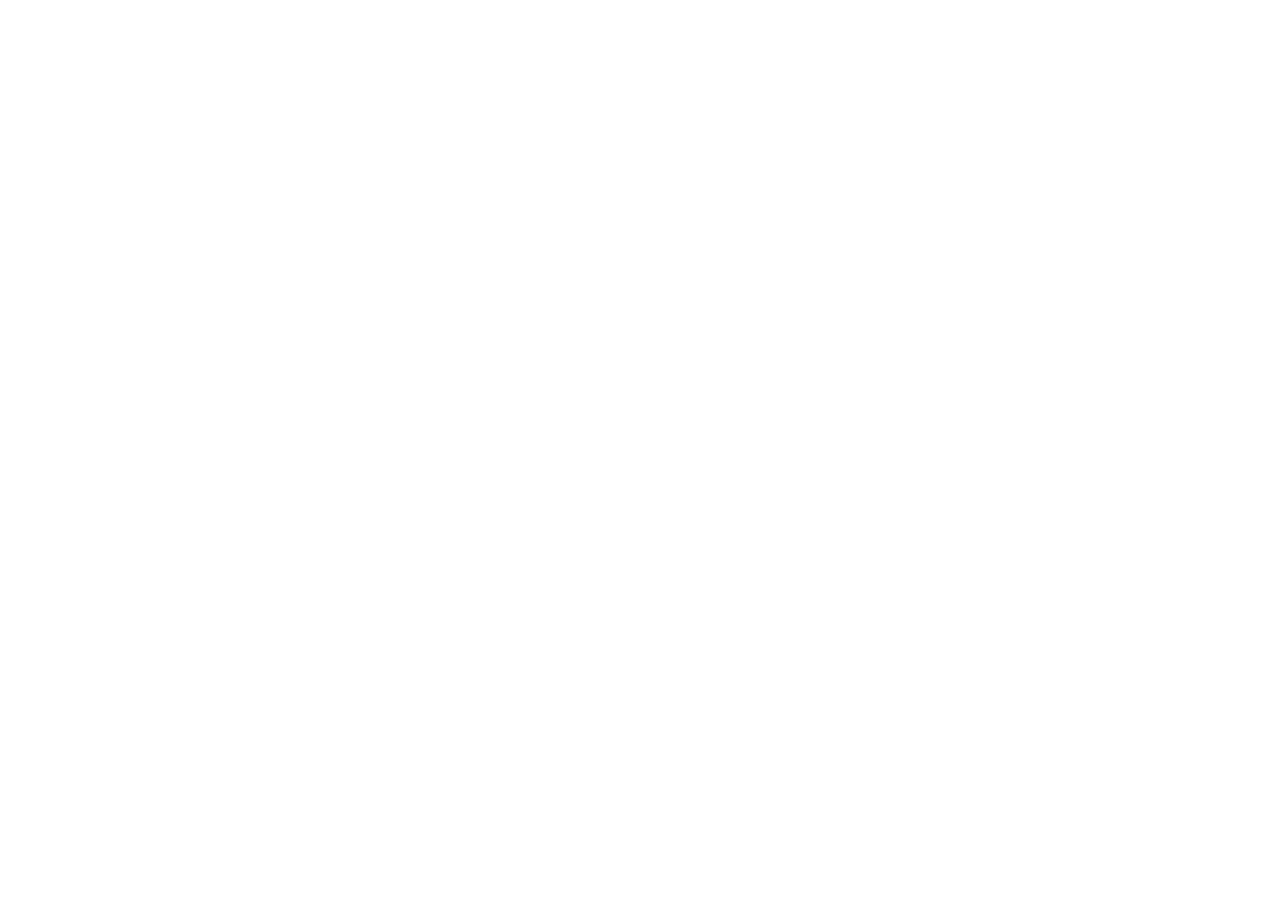
==== index.html @ 82c2b0e6 "Ver 1.0 Working version with CDN libraries" ====
﻿<!DOCTYPE html>
<html>
<head>
    <title>Wijmo-Data Prep App</title>
	<meta charset="utf-8" />
    <meta name="viewport" content="width=device-width, initial-scale=1.0" />

    <!-- Libraries -->
    <script src="https://cdnjs.cloudflare.com/ajax/libs/systemjs/0.19.22/system-polyfills.js"></script>
    <script src="https://cdnjs.cloudflare.com/ajax/libs/es6-shim/0.33.13/es6-shim.min.js"></script>
    <script src="https://code.angularjs.org/2.0.0-beta.0/angular2-polyfills.js"></script>
    <script src="https://code.angularjs.org/tools/system.js"></script>
    <script src="https://code.angularjs.org/2.0.0-beta.0/Rx.js"></script>

    <!-- Run-time settings -->
    <!-- Use run-time TypeScript compiler. Uncomment script tags below and comment out tags under the "Use JacaScript code" comment. -->
    <script src="https://code.angularjs.org/tools/typescript.js"></script>
    <script>
        System.config({
            packages: {
                'scripts': {
                    defaultExtension: 'ts',
                },
                'src': {
                    defaultExtension: 'ts',
                },
            },
            transpiler: 'typescript',
            typescriptOptions: { emitDecoratorMetadata: true },
        });
    </script>
    <!-- Use JacaScript code. Uncomment script tags below and comment out tags under the "Use run-time TypeScript compiler" comment. -->
    <!--<script>
        System.config({
            packages: {
                'scripts': {
                    defaultExtension: 'js',
                },
                'src': {
                    defaultExtension: 'js',
                },
            },
        });
    </script>-->
    <!-- End of run-time settings -->


    <!-- Angular 2 import from CDN -->
    <script src="https://code.angularjs.org/2.0.0-beta.1/angular2.dev.js"></script>
    <script src="https://code.angularjs.org/2.0.0-beta.1/router.dev.js"></script>
    <script src="https://code.angularjs.org/2.0.0-beta.1/http.min.js"></script>

    <!-- JQuery/Bootstrap -->
    <script src="http://code.jquery.com/jquery-2.0.0.min.js" type="text/javascript"></script>
    <script src="https://netdna.bootstrapcdn.com/bootstrap/3.3.2/js/bootstrap.min.js" type="text/javascript"></script>
    <link rel="stylesheet" type="text/css" href="https://netdna.bootstrapcdn.com/bootstrap/3.3.2/css/bootstrap.min.css" />

    <!-- Wijmo -->
    <script src="scripts/vendor/wijmo.min.js" type="text/javascript"></script>
    <script src="scripts/vendor/wijmo.input.min.js" type="text/javascript"></script>
    <script src="scripts/vendor/wijmo.grid.min.js" type="text/javascript"></script>
    <script src="scripts/vendor/wijmo.chart.min.js" type="text/javascript"></script>
    <script src="scripts/vendor/wijmo.gauge.min.js" type="text/javascript"></script>
    <link href="styles/vendor/wijmo.min.css" rel="stylesheet" />

    <!-- Load basic ControlMetaFactory separately -->
    <script src="scripts/metadata/ControlMetaFactory.js"></script>

    <!-- Configure and load application -->
    <link href="src/styles/app.css" rel="stylesheet" />

    <!-- custom Wijmo themes -->
    <link id="activeThemeLink" href="" rel="stylesheet" />

    <!-- Load the root application module -->
    <script>
        System.import('./src/app');
    </script>


</head>
<body>
    <!-- Add root application component -->
    <app-cmp></app-cmp>
</body>
</html>
---- styles/vendor/wijmo.min.css ----
﻿/*
    *
    * Wijmo Library 5.20153.117
    * http://wijmo.com/
    *
    * Copyright(c) GrapeCity, Inc.  All rights reserved.
    *
    * Licensed under the Wijmo Commercial License.
    * sales@wijmo.com
    * http://wijmo.com/products/wijmo-5/license/
    *
    */
.wj-content{display:inline-block;border:1px solid rgba(0,0,0,.2);border-radius:4px;background-color:#fff;outline:none;box-sizing:border-box}.wj-control{outline:none;-moz-user-select:none;-webkit-user-select:none;-ms-user-select:none;user-select:none}.wj-header{background-color:#eaeaea;color:#444;font-weight:bold}.wj-state-selected{background-color:#0085c7;color:#fff}.wj-state-multi-selected{background-color:#80adbf;color:#fff}.wj-state-disabled{opacity:.5;cursor:default;pointer-events:none}.wj-control[disabled]{opacity:.5;background-color:#eee;pointer-events:none}button,html input[type=button],input[type=reset],input[type=submit]{-webkit-appearance:button;overflow:visible;border-radius:inherit;cursor:pointer}.wj-btn{padding:0 10px;height:100%;vertical-align:middle;text-align:center;white-space:nowrap;cursor:pointer}.wj-btn-default{border:1px solid rgba(0,0,0,.2);background-color:transparent;color:inherit}.wj-btn-default:hover{background-color:rgba(0,0,0,.1)}.wj-btn-default:focus{background-color:rgba(0,0,0,.1)}.wj-control a[wj-part^="btn-"]{background:#e6e6e6;padding:6px 20px;color:#444;display:inline-block;margin-top:5px;text-decoration:none;font-size:12px;font-weight:bold}.wj-control a[wj-part^="btn-"]:hover{text-decoration:none;background:#e0e0e0}.wj-btn-group,.wj-btn-group-vertical{position:relative;display:inline-block;border-radius:4px;vertical-align:top}.wj-btn-group>.wj-btn,.wj-btn-group-vertical>.wj-btn{position:relative;float:left}.wj-btn-group>.wj-btn:not(:first-child):not(:last-child){border-radius:0}.wj-btn-group>.wj-btn:first-child{margin-left:0}.wj-btn-group>.wj-btn:first-child:not(:last-child){border-right:none;border-top-right-radius:0;border-bottom-right-radius:0}.wj-btn-group>.wj-btn:last-child:not(:first-child){border-top-left-radius:0;border-bottom-left-radius:0}.wj-btn-group .wj-btn+.wj-btn,.wj-btn-group .wj-btn+.wj-btn-group,.wj-btn-group .wj-btn-group+.wj-btn,.wj-btn-group .wj-btn-group+.wj-btn-group{margin-left:-1px}.wj-listbox{overflow:auto;cursor:default}.wj-listbox-item{padding:3px 10px}.wj-listbox-item.wj-separator{height:1px;margin:3px 0;padding:0;background-color:rgba(0,0,0,.1)}.wj-listbox-item:not(.wj-state-selected):not(.wj-state-disabled):not(.wj-separator):hover{background-color:rgba(0,0,0,.05)}.wj-listbox-item.wj-state-selected input[type=checkbox]:focus{outline:none}.wj-listbox .wj-listbox-item label{font-weight:normal;margin:0}.wj-dropdown .wj-listbox{padding:0;white-space:nowrap}.wj-listbox-item.wj-state-selected .wj-control{background:#fff;color:#444}.wj-dropdown{vertical-align:middle}.wj-dropdown .wj-template,.wj-dropdown .wj-dropdown-menu{border-radius:inherit}.wj-template{height:100%}.wj-dropdown-panel{outline:none;box-shadow:0 6px 13px rgba(0,0,0,.2);z-index:1500!important}.wj-inputnumber input[type=number]::-webkit-inner-spin-button,.wj-inputnumber input[type=number]::-webkit-outer-spin-button{-webkit-appearance:none;margin:0}input::-ms-clear{display:none}button,input,optgroup,select,textarea{outline:0}.wj-inputnumber{vertical-align:middle}.wj-input-group-btn,.wj-input-group .wj-form-control{box-sizing:border-box;display:table-cell}.wj-input{height:100%;overflow:hidden}.wj-input-group{position:relative;display:table;overflow:hidden;width:100%;height:100%;min-height:2em;border-collapse:separate;border-radius:4px;background:inherit}.wj-input-group .wj-form-control{position:relative;float:left;padding:4px 8px;vertical-align:middle;width:100%;height:100%;border:none;border-radius:0;background-color:transparent;color:inherit}.wj-input-group .wj-form-control.wj-numeric{text-align:right}.wj-input-group div[wj-part='header']{float:none;width:auto;vertical-align:middle}.wj-input-group-btn>.wj-btn{border-width:0}.wj-input-group-btn:first-child>.wj-btn{border-right-width:1px;border-top-right-radius:0;border-bottom-right-radius:0}.wj-input-group-btn:last-child>.wj-btn{border-left-width:1px;border-top-left-radius:0;border-bottom-left-radius:0}.wj-input-group-btn{position:relative;width:26px;height:100%;vertical-align:top;white-space:nowrap}.wj-pager{vertical-align:middle;margin-left:5px;margin-right:5px}.wj-pager .wj-input-group-btn>.wj-btn{min-width:40px}.wj-pager .wj-btn[disabled] span{opacity:.5;cursor:default}.wj-pager .wj-form-control{text-align:center;border-left:1px solid rgba(0,0,0,.2);border-right:1px solid rgba(0,0,0,.2)}.wj-calendar-outer{display:block;padding:10px;width:100%;height:auto;cursor:default}.wj-calendar td{text-align:center}.wj-dropdown-panel .wj-calendar-outer{border:0;background:none}.wj-day-today{font-weight:bold}.wj-day-othermonth{opacity:.5}.wj-calendar-header{display:block;padding:0 0 15px 0;width:100%}.wj-month-select{display:inline-block;float:left;cursor:pointer}.wj-calendar-header .wj-btn-group{display:inline-block;float:right;margin-bottom:7px}.wj-calendar-header .wj-btn-group .wj-btn{padding:0 8px 1px 8px;min-height:25px}.wj-calendar-month{box-sizing:border-box;width:100%;border-collapse:collapse;font:inherit}.wj-calendar-month td{width:14.29%;padding:5px 0;border:none}.wj-calendar-month .wj-header{font-size:90%}.wj-calendar-year{box-sizing:border-box;width:100%;border-collapse:collapse;font:inherit}.wj-calendar-year td{width:25%;padding:8px;border:none}.wj-flexgrid{width:100%;overflow:hidden}.wj-flexgrid .wj-cell{position:absolute;box-sizing:border-box;overflow:hidden;white-space:nowrap;text-overflow:ellipsis;padding:3px;border-right:1px solid #c6c6c6;border-bottom:1px solid #c6c6c6;outline:none}.wj-flexgrid .wj-cell.wj-state-selected .wj-control,.wj-cell.wj-state-multi-selected .wj-control{color:#444}.wj-flexgrid .wj-header.wj-state-multi-selected{background-color:#e4e4e4;color:#444;font-weight:bold}.wj-flexgrid .wj-colheaders .wj-header.wj-state-multi-selected{border-bottom:2px solid #0085c7}.wj-flexgrid .wj-rowheaders .wj-header.wj-state-multi-selected{border-right:2px solid #0085c7}.wj-flexgrid .wj-state-sticky .wj-header{opacity:.75}.wj-flexgrid .wj-marquee{position:absolute;box-sizing:border-box;border:2px solid #0085c7}.wj-flexsheet .wj-marquee{position:absolute;box-sizing:border-box;border:2px solid #0085c7}.wj-flexsheet .wj-state-multi-selected{background:#e6e6e6;color:#222}.wj-flexsheet .wj-cell.wj-state-multi-selected{border-right:1px solid #bbb;border-bottom:1px solid #bbb}.wj-flexgrid .wj-cell.wj-wrap{white-space:normal;text-overflow:clip}.wj-flexgrid .wj-cell:not(.wj-header):not(.wj-group):not(.wj-alt):not(.wj-state-selected):not(.wj-state-multi-selected){background:#fff}.wj-flexgrid .wj-alt:not(.wj-header):not(.wj-group):not(.wj-state-selected):not(.wj-state-multi-selected){background:#f9f9f9}.wj-flexgrid .wj-group:not(.wj-state-selected):not(.wj-state-multi-selected){background-color:#ddd}.wj-flexgrid .wj-frozen-row{border-bottom:1px solid #666}.wj-flexgrid .wj-frozen-col{border-right:1px solid #666}.wj-flexgrid .wj-grid-editor{box-sizing:border-box;padding:3px;border:none;width:100%;margin:0}.wj-flexgrid .wj-marker{position:absolute;background-color:#0085c7;opacity:.5;pointer-events:none}[dir="rtl"] .wj-cell{border-left:1px solid #c6c6c6;border-right:none}[dir="rtl"] .wj-frozen-col{border-left:1px solid #666;border-right:none}.wj-filter-on .wj-glyph-filter{opacity:.85}.wj-filter-off .wj-glyph-filter{opacity:.25}.wj-columnfiltereditor{padding:10px;min-width:230px;max-width:50%}.wj-columnfiltereditor .wj-control{margin-bottom:6px;width:100%}.wj-columnfiltereditor .wj-listbox .wj-listbox-item label{overflow:hidden;white-space:nowrap;text-overflow:ellipsis}.wj-grouppanel{background-color:#f4f4f4;padding:15px}.wj-grouppanel .wj-cell{margin-right:10px;padding:6px 16px;border:1px solid #e6e6e6;cursor:pointer}.wj-grouppanel .wj-cell:hover{background:#e0e0e0}.wj-tooltip{position:absolute;z-index:1000;top:0;left:0;pointer-events:none;max-width:400px;padding:6px;background-color:#ffffe5;border:1px solid rgba(0,0,0,.1);border-radius:6px;box-shadow:0 6px 12px rgba(0,0,0,.175)}.wj-flexchart{height:400px;padding:15px 10px;margin-bottom:12px;background-color:#fff;border:1px solid #e4e4e4}.wj-flexchart .wj-title{}.wj-flexchart .wj-header{}.wj-flexchart .wj-header .wj-title{font-size:16pt;fill:#666;font-weight:normal}.wj-flexchart .wj-footer{}.wj-flexchart .wj-footer .wj-title{fill:#666;font-weight:normal}.wj-flexchart .wj-plot-area{}.wj-flexchart .wj-legend .wj-label{fill:#666}.wj-flexchart .wj-data-label{fill:#666}.wj-flexchart .wj-data-label-border{stroke:rgba(128,128,128,.5)}.wj-flexchart .wj-data-label-line{stroke:rgba(128,128,128,1)}.wj-flexchart .wj-axis-x .wj-title,.wj-flexchart .wj-axis-y .wj-title{font-style:italic}.wj-flexchart .wj-state-selected{stroke-width:3px;stroke-dasharray:6;stroke-linecap:square}@media(max-width:1025px){.wj-flexchart .wj-state-selected{stroke-width:2px;stroke-dasharray:4}}@media(max-width:767px){wj-flexchart .wj-state-selected{stroke-width:1px;stroke-dasharray:3}}.wj-flexchart .wj-axis-x{}.wj-flexchart .wj-axis-x .wj-label{fill:#666}.wj-flexchart .wj-axis-x .wj-line{stroke:#aaa;stroke-width:1px}.wj-flexchart .wj-axis-x .wj-tick{stroke:#aaa;stroke-width:1px}.wj-flexchart .wj-axis-x .wj-gridline{stroke:black;stroke-width:.25px}.wj-flexchart .wj-axis-x .wj-tick-minor{stroke:#aaa;stroke-width:1px}.wj-flexchart .wj-axis-x .wj-gridline-minor{stroke:black;stroke-dasharray:6;stroke-width:.25px}.wj-flexchart .wj-axis-y{}.wj-flexchart .wj-axis-y .wj-label{fill:#666}.wj-flexchart .wj-axis-y .wj-tick{stroke:#aaa;stroke-width:1px}.wj-flexchart .wj-axis-y .wj-gridline{stroke:#777;stroke-width:.25px}.wj-flexchart .wj-axis-y .wj-tick-minor{stroke:#aaa;stroke-width:1px}.wj-flexchart .wj-axis-y .wj-gridline-minor{stroke:black;stroke-dasharray:6;stroke-width:.25px}.wj-flexchart .wj-chart-rangeslider{position:absolute;touch-action:none;-ms-touch-action:none}.wj-flexchart .wj-chart-rangeslider button{position:absolute;text-align:center;vertical-align:middle;padding:0;line-height:16px;border-radius:2px}.wj-flexchart .wj-chart-hrangeslider button{width:16px;height:100%}.wj-flexchart .wj-chart-vrangeslider button{height:16px;width:100%}.wj-flexchart .wj-chart-rangeslider .wj-rangeslider-content{background-color:#eaeaea;height:100%;position:relative}.wj-flexchart .wj-chart-rangeslider .wj-rangeslider-rangehandle{position:absolute;text-align:center;vertical-align:middle;background-color:#bdbdbd;height:100%;width:100%}.wj-flexchart .wj-chart-rangeslider .wj-rangeslider-minhandle,.wj-flexchart .wj-chart-rangeslider .wj-rangeslider-maxhandle{border:1px solid gray;display:block;position:absolute;border-bottom-left-radius:4px;border-bottom-right-radius:4px;border-top-left-radius:4px;border-top-right-radius:4px}.wj-flexchart .wj-chart-hrangeslider .wj-rangeslider-minhandle,.wj-flexchart .wj-chart-hrangeslider .wj-rangeslider-maxhandle{background-color:#bdbdbd;cursor:ew-resize;height:22px;margin-top:-2px;width:14px}.wj-flexchart .wj-chart-vrangeslider .wj-rangeslider-minhandle,.wj-flexchart .wj-chart-vrangeslider .wj-rangeslider-maxhandle{background-color:#bdbdbd;cursor:ns-resize;width:22px;margin-left:-2px;height:14px}.wj-flexchart .wj-chart-rangeslider .wj-rangeslider-handle-active{z-index:2}.wj-flexchart .wj-chart-hrangeslider .wj-rangeslider-decbtn{left:0}.wj-flexchart .wj-chart-hrangeslider .wj-rangeslider-incbtn{right:0}.wj-flexchart .wj-chart-vrangeslider .wj-rangeslider-decbtn{bottom:0}.wj-flexchart .wj-chart-vrangeslider .wj-rangeslider-incbtn{top:0}.wj-flexchart .wj-chart-rangeslider .wj-glyph-left{border-top:5px solid transparent;border-right:4px solid;border-bottom:4px solid transparent;margin-right:2px}.wj-flexchart .wj-chart-rangeslider .wj-glyph-right{border-bottom:5px solid transparent;border-left:4px solid;border-top:4px solid transparent;margin-left:2px}.wj-flexchart .wj-chart-rangeslider .wj-glyph-down{border-top:5px solid;border-right:4px solid transparent;border-left:4px solid transparent;margin-bottom:3px}.wj-flexchart .wj-chart-rangeslider .wj-glyph-up{border-right:4px solid transparent;border-bottom:5px solid;border-left:4px solid transparent;margin-bottom:4px}.wj-flexchart .wj-chart-rangeselector-container{position:relative}.wj-flexchart .wj-chart-rangeselector-container .wj-chart-rangeslider,.wj-flexchart .wj-chart-rangeselector-container .wj-rangeslider-content{background-color:transparent;border-color:transparent}.wj-flexchart .wj-chart-rangeselector-container .wj-rangeslider-rangehandle{opacity:.3}.wj-flexchart .wj-chart-rangeselector-container .wj-rangeslider-minhandle,.wj-flexchart .wj-chart-rangeselector-container .wj-rangeslider-maxhandle{background-color:transparent;opacity:.6;border:2px solid gray;border-radius:.5em}.wj-flexchart .wj-chart-rangeselector-container .wj-chart-hrangeslider .wj-rangeslider-minhandle,.wj-flexchart .wj-chart-rangeselector-container .wj-chart-hrangeslider .wj-rangeslider-maxhandle{height:20px;width:20px;border-radius:50%;border:1px solid hsla(0,0%,50.2%,.75);top:0;bottom:0;margin:auto;color:hsl(0,0%,50.2%);background:#d3d3d3;opacity:1}.wj-flexchart .wj-chart-rangeselector-container .wj-chart-hrangeslider .wj-rangeslider-minhandle:after,.wj-flexchart .wj-chart-rangeselector-container .wj-chart-hrangeslider .wj-rangeslider-maxhandle:after{content:"║";text-align:center;width:100%;display:inline-block;position:absolute;margin:0;top:50%;transform:translateY(-55%);-webkit-transform:translateY(-55%);opacity:.75;font-size:10px}.wj-flexchart .wj-chart-rangeselector-container .wj-chart-vrangeslider .wj-rangeslider-minhandle,.wj-flexchart .wj-chart-rangeselector-container .wj-chart-vrangeslider .wj-rangeslider-maxhandle{height:20px;width:20px;left:50%;border-radius:50%;border:1px solid hsla(0,0%,50.2%,.75);top:0;bottom:0;color:hsl(0,0%,50.2%);background:#d3d3d3;opacity:1}.wj-flexchart .wj-chart-rangeselector-container .wj-chart-vrangeslider .wj-rangeslider-minhandle:after,.wj-flexchart .wj-chart-rangeselector-container .wj-chart-vrangeslider .wj-rangeslider-maxhandle:after{content:"═";text-align:center;height:100%;display:inline-block;position:absolute;margin:0;left:50%;transform:translate(-50%,15%);-webkit-transform:translate(-50%,15%);opacity:.75;font-size:12px}.wj-flexchart .wj-chart-rangeselector-container .wj-chart-rangeslider .wj-rangeslider-minhandle.wj-rangeslider-handle-active,.wj-flexchart .wj-chart-rangeselector-container .wj-chart-rangeslider .wj-rangeslider-maxhandle.wj-rangeslider-handle-active{background-color:rgba(136,189,230,.7)}.wj-flexchart .wj-rangeselector .wj-scroller-center{background:rgba(128,128,128,.1);position:absolute;display:block;touch-action:none}.wj-flexchart-touch-disabled{-ms-touch-action:none}.wj-flexchart .wj-chart-linemarker{background:rgba(128,128,128,.3);position:absolute;padding:2px}.wj-flexchart .wj-chart-linemarker-container{position:relative}.wj-flexchart .wj-chart-linemarker .wj-chart-linemarker-hline{height:2px;background:rgba(128,128,128,1);touch-action:none;position:absolute}.wj-flexchart .wj-chart-linemarker .wj-chart-linemarker-vline{width:2px;background:rgba(128,128,128,1);touch-action:none;position:absolute}.wj-flexchart.wj-chart-linemarker-draggable,.wj-flexchart .wj-chart-linemarker .wj-chart-linemarker-draggable{-khtml-user-drag:element;cursor:move}.wj-gauge:focus{outline:none}.wj-gauge .wj-face path{fill:#f5f5f5;stroke:#cbcbcb;stroke-width:1px;stroke-linejoin:round}.wj-gauge .wj-pointer{fill:#0085c7}.wj-gauge .wj-min,.wj-max{font-size:60%;opacity:.5}.wj-radialgauge .wj-value{font-size:150%}.wj-lineargauge{height:1.2em}.wj-colorpicker{width:420px;height:200px;padding:4px}.wj-colorbox{position:relative;width:100%;height:100%;cursor:pointer;box-shadow:0 1px 3px rgba(0,0,0,.12),0 1px 2px rgba(0,0,0,.24)}.wj-popup{background-color:#fff;box-shadow:0 3px 9px rgba(0,0,0,.5);z-index:1500;margin:2px 0}.wj-popup-backdrop{position:fixed;left:0;right:0;top:0;bottom:0;z-index:1500;background-color:rgba(0,0,0,.5)}.wj-glyph-up{position:relative;display:inline-block;border-right:.4em solid transparent;border-bottom:.5em solid;border-left:.4em solid transparent;opacity:.75;cursor:pointer}.wj-glyph-down{position:relative;display:inline-block;border-top:.5em solid;border-right:.4em solid transparent;border-left:.4em solid transparent;opacity:.75;cursor:pointer}.wj-glyph-left,.wj-glyph-step-backward{position:relative;display:inline-block;border-top:.4em solid transparent;border-right:.5em solid;border-bottom:.4em solid transparent;opacity:.75;cursor:pointer}.wj-glyph-step-backward{transform:translateX(.12em)}.wj-glyph-step-backward:after{position:absolute;border-left:.2em solid;height:.75em;transform:translate(-100%,-50%);content:""}.wj-glyph-right,.wj-glyph-step-forward{position:relative;display:inline-block;border-top:.4em solid transparent;border-bottom:.4em solid transparent;border-left:.5em solid;opacity:.75;cursor:pointer}.wj-glyph-step-forward:after{position:absolute;border-left:.2em solid;height:.75em;transform:translateY(-50%);content:""}.wj-glyph-down-left{position:relative;display:inline-block;border-top:.65em solid transparent;border-left:.65em solid;opacity:.75;cursor:pointer}.wj-glyph-down-right{position:relative;display:inline-block;border-bottom:.65em solid;border-left:.65em solid transparent;opacity:.75;cursor:pointer}.wj-glyph-up-left{position:relative;display:inline-block;border-bottom:.65em solid transparent;border-left:.65em solid;opacity:.75;cursor:pointer}.wj-glyph-up-right{position:relative;display:inline-block;border-top:.65em solid;border-left:.65em solid transparent;opacity:.75;cursor:pointer}.wj-glyph-circle{position:relative;display:inline-block;border:.25em solid;border-radius:1em;transform:translateY(-.1em);opacity:.75;cursor:pointer}.wj-glyph-square{position:relative;display:inline-block;border:.25em solid;opacity:.75;cursor:pointer}.wj-glyph-diamond{position:relative;display:inline-block;border:.25em solid;transform:rotate(45deg);transform-origin:50% 50%;opacity:.75;cursor:pointer}.wj-glyph-check{position:relative;display:inline-block;width:.75em;height:.75em;border-right:.3em solid;border-bottom:.22em solid;transform:rotate(35deg) scaleX(.5);opacity:.75;cursor:pointer}.wj-glyph-filter{position:relative;box-sizing:border-box;display:inline-block;top:-.1em;width:.5em;border-top:.5em solid;border-right:.4em solid transparent;border-left:.4em solid transparent;opacity:.75;cursor:pointer}.wj-glyph-filter:after{position:absolute;box-sizing:border-box;border-left:.2em solid;height:.4em;transform:translateX(-50%);top:-.2em;content:""}[dir="rtl"] .wj-glyph-filter:after{transform:translateX(50%)}.wj-glyph-plus,.wj-glyph-minus{position:relative;box-sizing:border-box;display:inline-block;border-top:.25em solid;width:.9em;top:-.2em;opacity:.75;cursor:pointer}.wj-glyph-plus:after{position:absolute;box-sizing:border-box;border-left:.25em solid;width:.25em;height:.85em;left:.32em;top:-.55em;content:""}.wj-glyph-file{position:relative;display:inline-block;border-left:.7em solid;height:.85em;opacity:.75;cursor:pointer}.wj-glyph-file:after{position:absolute;transform:translateX(-100%);border-top:.3em solid transparent;border-left:.3em solid #fff;content:""}.wj-glyph-calendar{position:relative;display:inline-block;top:.2em;width:1em;height:1em;border:.1em solid;border-top:.3em solid;opacity:.75;cursor:pointer}.wj-glyph-calendar:after{position:absolute;font-size:50%;top:-.15em;left:.4em;content:'1'}.wj-glyph-clock{position:relative;display:inline-block;top:.2em;width:1em;height:1em;border:.13em solid;border-radius:50%;opacity:.75;cursor:pointer}.wj-glyph-clock:after{position:absolute;border-left:.1em solid;border-bottom:.1em solid;width:.3em;height:.4em;top:.05em;left:.32em;content:""}.wj-flexsheet .wj-content{outline:none;border-color:#ccc;-webkit-border-radius:0;-moz-border-radius:0;border-radius:0}.wj-flexsheet-formula-list{margin:0;padding:0;background:#fff;border:1px solid rgba(0,0,0,.2);font-family:arial,sans-serif;font-size:12px;line-height:22px;position:absolute;width:300px;z-index:2001;-webkit-box-shadow:0 2px 4px rgba(0,0,0,.2);-moz-box-shadow:0 2px 4px rgba(0,0,0,.2);box-shadow:0 2px 4px rgba(0,0,0,.2)}.wj-flexsheet-formula-name{color:#222;font-size:13px;font-family:inconsolata,monospace,arial,sans,sans-serif;margin:-2px 0}.wj-flexsheet-formula-description{color:#666;display:block;font-size:11px;margin:-2px 0;overflow:hidden;text-overflow:ellipsis;white-space:nowrap}.wj-state-selected .wj-flexsheet-formula-description{color:#fff}.wj-flexsheet div[wj-filter]{display:none}div[wj-part='tab-holder']{background:#b8b8b8}span.wj-sheet-icon{margin:0 14px}div.wj-sheet-page{padding-top:1px}div.wj-sheet-page>button{padding:0;padding-top:1px;border-radius:0;border:0;background-color:#e4e5e8;color:#727275}div.wj-sheet-page>button:hover{background-color:#dee0e3}.wj-sheet-tab ul{display:inline-block;margin:0;padding:0;float:left}.wj-sheet-tab ul li{float:left;display:block;padding-right:20px;padding-left:20px;cursor:pointer;margin-top:1px;border-left:1px solid #b8b8b8;min-height:20px;background-color:#d2d3d8;text-align:center;padding-top:2px;font-size:11px;color:#727275}.wj-sheet-tab ul li.active{border-top-color:transparent;background-color:#fff;cursor:default;height:100%;margin-top:1px;border-left:1px solid #b8b8b8;font-weight:bold}.wj-sheet-tab ul li.hidden{display:none}.wj-sheet-tab ul li:not(.active):hover,.wj-sheet-tab ul li:not(.hidden):hover{background-color:#aabcd6;color:#fff;cursor:pointer}.wj-sheet-tab ul li.wj-new-sheet:hover{background-color:#0085c7}.wj-new-sheet{padding:0;width:32px;height:20px;font-size:11px;text-align:center;background-color:#668eb9;color:#fff}.wj-new-sheet .wj-sheet-icon{color:#727275;margin-top:5px}div.wj-sheet>div{display:block;float:left}.wj-flexsheet{background-color:#a9a9a9;width:100%;height:100%}.wj-context-menu{background-color:#fff;border:thin solid gray;cursor:default}.wj-context-menu-item{padding:3px 10px}.wj-context-menu-item:hover{background-color:#0085c7;color:#fff}.wj-header-row{background-color:#4800ff!important;color:#ff6a00!important}
---- src/styles/app.css ----
﻿/* to remove alternating row backgrounds:
.wj-cell:not(.wj-header):not(.wj-group):not(.wj-alt):not(.wj-state-selected):not(.wj-state-multi-selected) {
	background: inherit;
}
.wj-alt:not(.wj-header):not(.wj-group):not(.wj-state-selected):not(.wj-state-multi-selected) {
	background: inherit;
}*/

/* document */
body {
    font-family: -apple-system-font, 'Segoe UI', 'Roboto', sans-serif;
}

h1, h2, h3, h4, h5, h6 {
    font-family: -apple-system-font, 'Segoe UI Light', 'Segoe UI', 'Roboto', sans-serif;
    font-weight: 300;
}

/* validation */
form input:invalid {
    border-right: 4px solid #c00000;
}

/* app */
.flatList {
    list-style-type: none;
    padding-left: 10px;
}

.fixedPitch {
    font-family: 'Courier New';
}

.menuTip {
    font-size: 75%;
    font-style: italic;
    opacity: .6;
}

.grid {
    height: 400px;
    border: 2px solid #e0e0e0;
    margin: 6px;
}

.multiselect {
    min-width: 250px;
}

.chart {
    height: 400px;
}

.calendar {
    height: 100%;
    max-width: 300px;
    margin: 12px;
}

.lineargauge {
    width: 80%;
    height: 40px;
    padding: 3px;
    margin-bottom: 12px;
    font-weight: bold;
}

.radialgauge {
    height:150px;
    padding:3px;
    margin-bottom: 12px;
}

.customEdit {
    font-size: 14pt;
    color: #0000d0;
    background-color: #d0d0d0;
}

.match {
    background-color: yellow;
    color: black;
}

.dropdown-menu {
    background-image: linear-gradient(#563d7c 0, #6f5499 100%);
}

.collapse-read-more {
    background: none !important;
    border: none !important;
    padding: 0 !important;
    cursor: pointer;
    color: #428bca;
    text-dexoration: underline;
    font-weight: bold;
}

.copy {
    margin: 0 0 30px 0;
}

.wj-flexchart {
    margin-top: 10px;
    margin-bottom: 10px;
}

.wj-flexchart .wj-chart-linemarker {
    background: rgba(255, 255, 255, 0.75);
}
.row.div-thick {
    margin: 0 0 10px 0;
    padding: 0 0 10px 0;
    border-bottom: 3px solid #888;
}

.row.div-thin {
    margin: 0 0 10px 0;
    padding: 0 0 10px 0;
    border-bottom: 1px solid #ddd;
}

    .row.div-thick .col-xs-12, .row.div-thin .col-xs-12 {
        margin-bottom: 7px;
    }

.row.div-thick.col-head {
    font-weight: bold;
}

.app-filter .wj-dropdown, .app-filter .wj-pager {
    width: 95%;
	margin-bottom: 5px;
}

/* Bootstrap */
.header {
    background-color: #6f5499;
    background-image: linear-gradient(#563d7c 0px, #6f5499 100%);
    background-position: 0% 0%;
    background-repeat: repeat-x;
    margin-bottom: 14px;
    padding: 12px 0px;
    color: #cdbfe3;
}
    .header h1 {
        font-size: 40px;
        line-height: 1;
        margin-top: 0;
        color: #fff;
    }
.navbar-inverse {
    background-color: #6f5499;
    border-color: #080808;
    background-image: linear-gradient(#563d7c 0, #6f5499 100%);
    color: #cdbfe3;
}

.navbar-toggle {
    background-color: transparent;
}

.navbar-inverse .navbar-brand,
.dropdown-menu > li > a,
.navbar-inverse .navbar-nav > li > a {
    color: #cdbfe3;
}

.navbar-inverse .navbar-toggle:hover,
.navbar-inverse .navbar-toggle:focus {
    background-color: #6f5499;
    color: #cdbfe3;
}

.navbar-inverse .navbar-nav > .open > a,
.navbar-inverse .navbar-nav > .open > a:hover,
.navbar-inverse .navbar-nav > .open > a:focus,
.dropdown-menu > li > a:hover,
.dropdown-menu > li > a:focus {
    background-color: #6f5499;
    color: #fff;
}

pre {
    overflow: auto;
    word-wrap: normal;
    white-space: pre;
}

.data-btn-group {
    margin: 5px 0 0;
}

@media(max-width: 991px) {
    body {
        padding-top: 50px;
    }

    .theme-mobile {
        position: absolute;
        right: 20px;
        top: 70px;
        z-index: 1000;
    }

    /* NEW */

    .copy {
        margin: 30px 0;
    }

    .navbar-nav .dropdown-menu li {
        padding-top: 3px;
        padding-bottom: 3px;
    }

    .wj-dropdown, .app-pad, .wj-inputnumber, .app-regular-inputs input {
        margin-top: 5px;
        margin-bottom: 5px;
    }

    .grid-sort-group .btn {
        width: 100% !important;
        margin-top: 5px;
        margin-bottom: 5px;
    }

    .grid-sort-group .wj-dropdown {
        width: 100% !important;
        margin-top: 5px;
        margin-bottom: 5px;
    }

    .wj-flexchart {
        box-shadow: none;
        border: 1px solid #ddd;
    }
}

@media(max-width: 767px) {
    .navbar-inverse .navbar-nav .open .dropdown-menu > li > a {
        color: #cdbfe3;
    }

    .theme-mobile .wj-input-group div[wj-part='header'] {
        display: none;
    }

    .theme-mobile .wj-input-group-btn:last-child > .wj-btn {
        border-left-width: 0;
        font-family: 'Glyphicons Halflings';
    }

        .theme-mobile .wj-input-group-btn:last-child > .wj-btn:before {
            content: "\e064";
        }

    /* XS */

    .navbar-header {
        padding: 5px 0;
    }

    .navbar-inverse {
        background: #fff;
        color: #cdbfe3;
        border-color: #563d7c;
    }

    .navbar-collapse {
        border-color: #cdbfe3 !important;
        color: #cdbfe3;
        background: #6f5499;
    }

    a.navbar-brand:link, a.navbar-brand:visited,
    a.navbar-brand:hover, a.navbar-brand:active {
        color: #563d7c !important;
    }

    .navbar-brand {
        font-size: 17px;
    }

        .navbar-brand img {
            display: none;
        }

    .navbar-toggle {
        background-color: #fff !important;
        border: none;
    }

    .navbar-inverse .navbar-toggle .icon-bar {
        background-color: #6f5499;
    }

    .dropdown-menu {
        background-image: linear-gradient(#5e4485 0, #61458b 100%) !important;
    }

    button.btn.btn-default.ng-binding {
        /* Reduce width for mobile */
        width: 80px !important;
    }

    .dl-horizontal.current-item dd {
        width: 48%;
        float: right;
    }

    .dl-horizontal.current-item dt {
        width: 48%;
        float: left;
        text-align: right;
    }

    .app-resize-grid .wj-flexgrid {
        width: 275px !important;
    }

    .app-nopad {
        padding: 0;
    }

    .app-filter .wj-dropdown {
        width: 95%;
    }
}
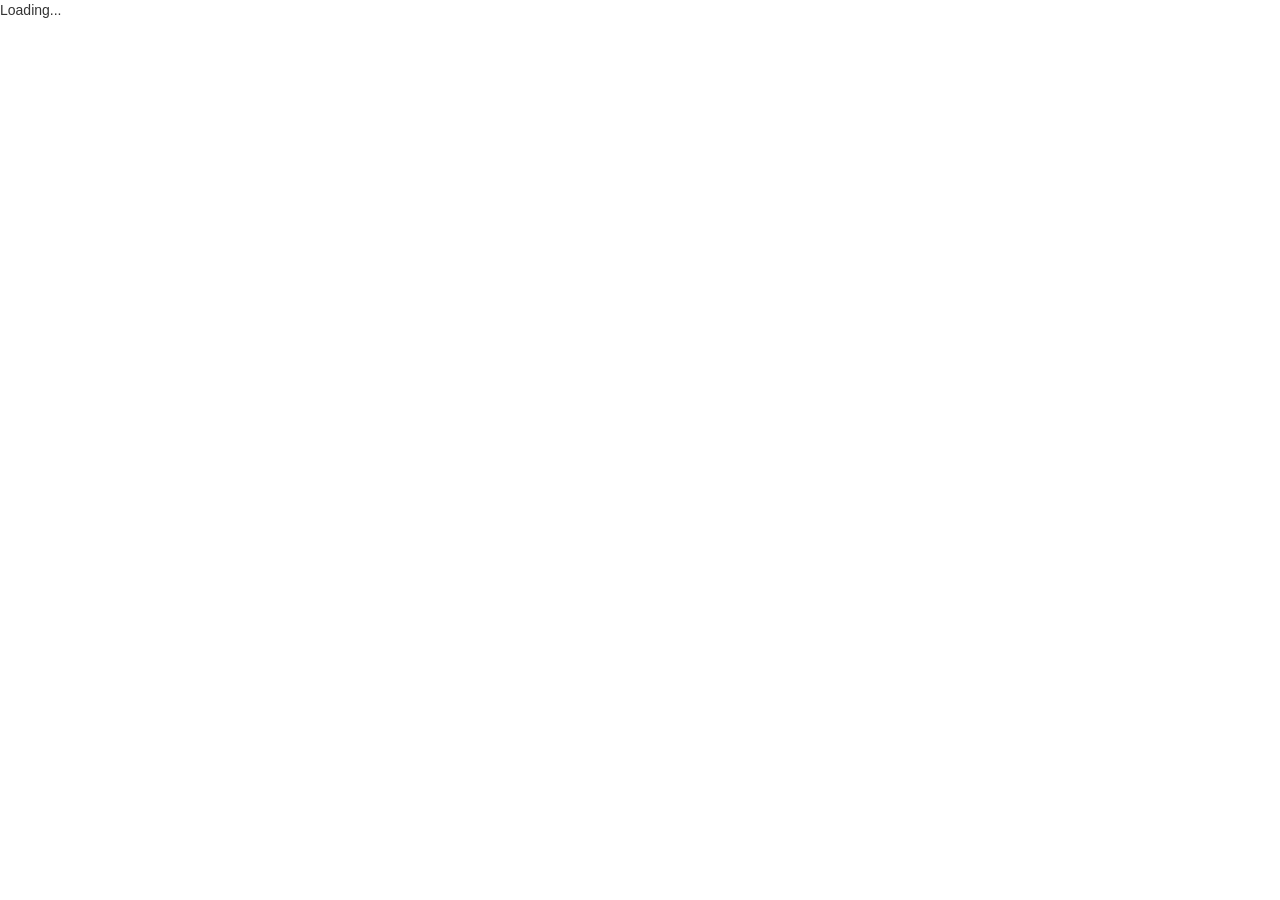
==== commit d4b1c08d: "Ver 1.1 Added main.js and moved bootstap fn call to it" ====
--- a/index.html
+++ b/index.html
@@ -74,13 +74,13 @@
 
     <!-- Load the root application module -->
     <script>
-        System.import('./src/app');
+        System.import('./src/main');
     </script>
 
 
 </head>
 <body>
     <!-- Add root application component -->
-    <app-cmp></app-cmp>
+    <app-cmp>Loading...</app-cmp>
 </body>
 </html>
